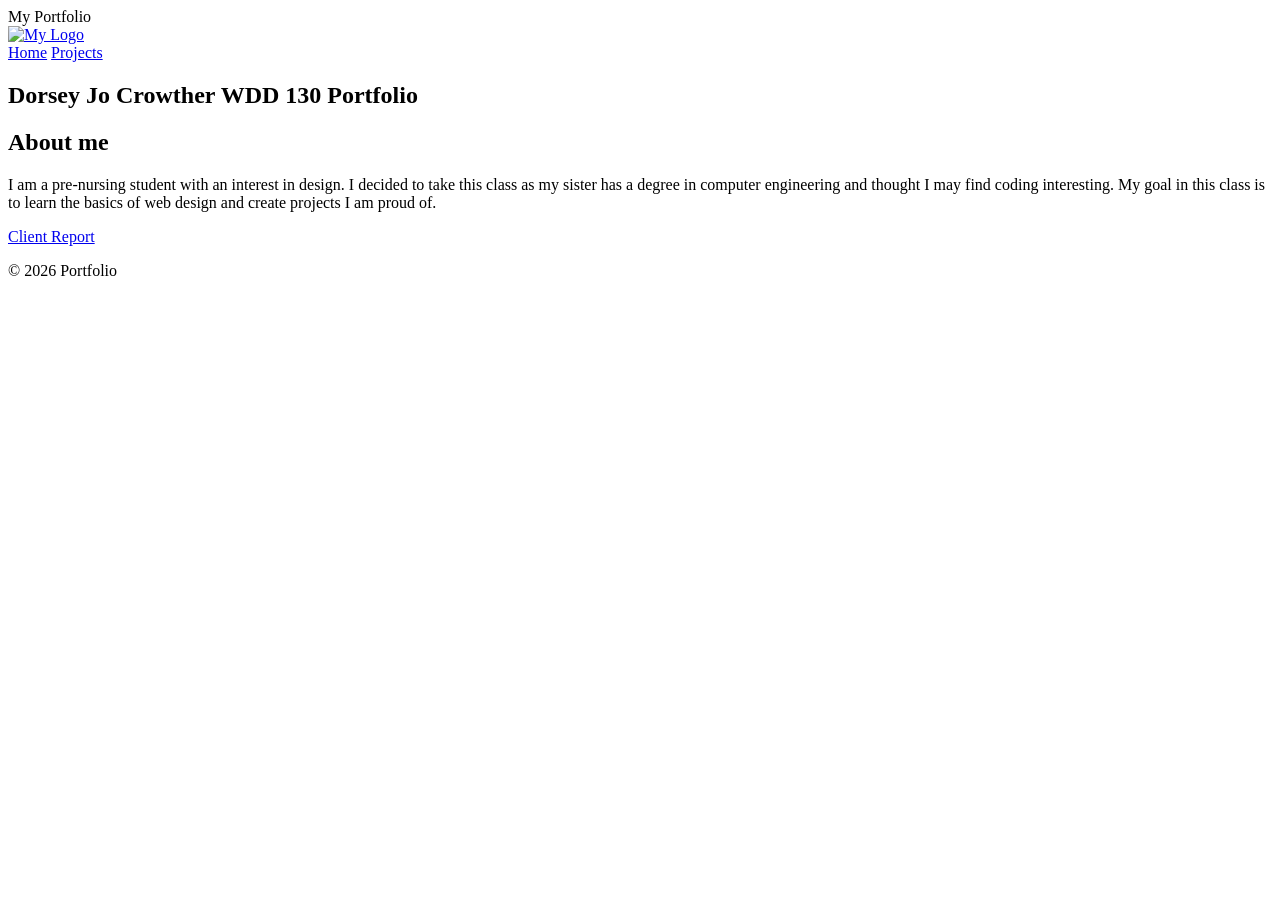
==== index.html @ c5663635 "Add files via upload" ====
<!DOCTYPE html>
<html lang="en"
<head>
    <meta charset="UTF-8"
    <title>My Portfolio</title>
    <link rel="stylesheet" href="styles/style.css">
    <link href="https://googleeapis.com" rel="stlesheet">
</head>
<body>
    <header>
        <div class="logo">
            <a href="index.html">
                <img src="WDDlogo.png" alt="My Logo" style="height:200px;"
            </a>
        </div>
        <nav>
            <a href="index.html">Home</a>
            <a href="ice.html">Projects</a>
        </nav>
    </header>
    <main>
        <section class="hero">
            <h1>Dorsey Jo Crowther WDD 130 Portfolio</h1>
        </section>
            <section class="About Me"
            <img src="image goes here" alt="About Me Image">
            <div class="about-text">
            <h2> About me</h2>
            <p>I am a pre-nursing student with an interest in design. I decided to take this class as my sister has a degree in computer engineering and thought I may find coding interesting. My goal in this class is to learn the basics of web design and create projects I am proud of. </p>
        </div>
        </section>
    <a href="client_report.html">Client Report</a>
    </main>

    <footer>
        <p>&copy; 2026 Portfolio</p>
    </footer>
</body>
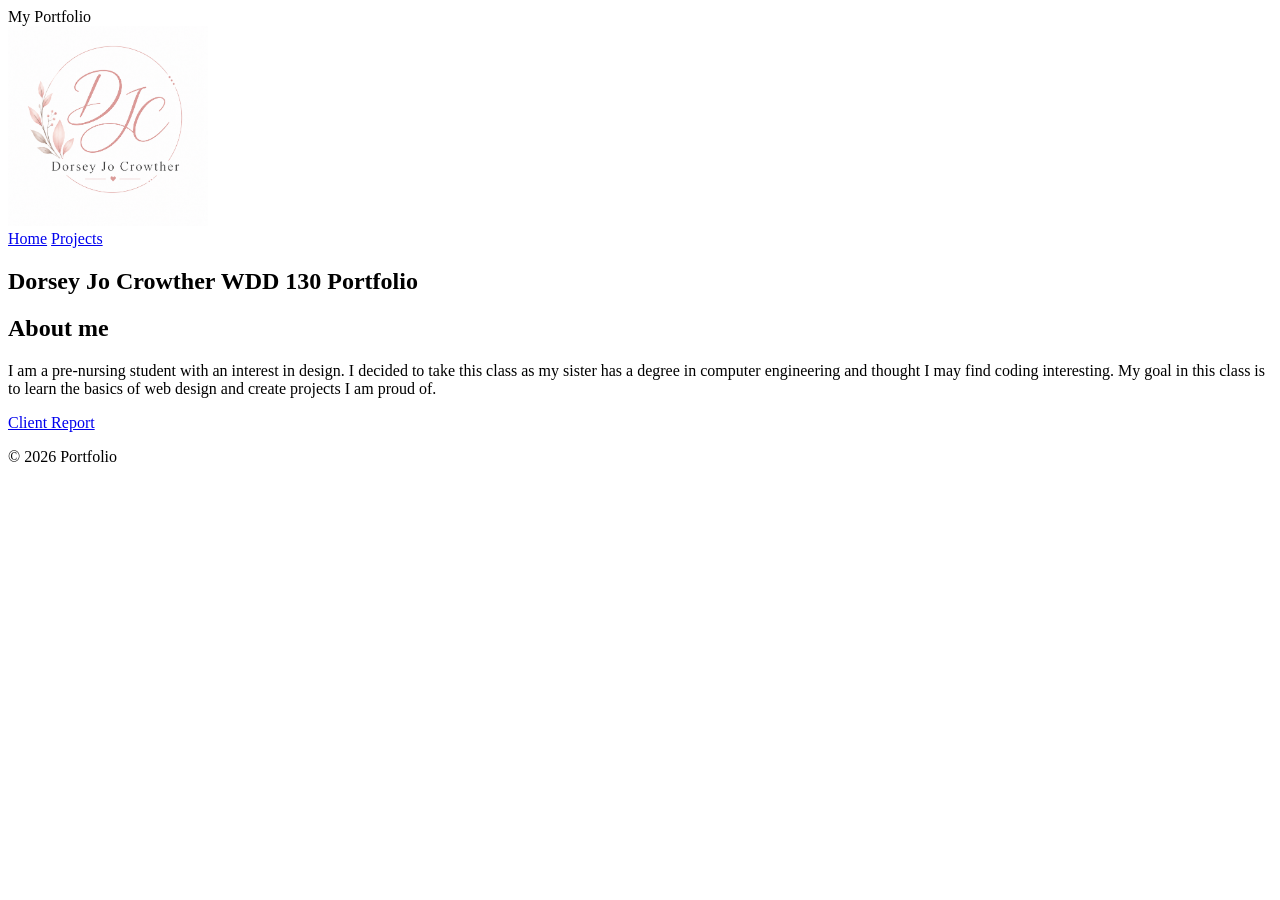
==== commit 57b837fc: "Update index.html" ====
--- a/index.html
+++ b/index.html
@@ -29,10 +29,10 @@
             <p>I am a pre-nursing student with an interest in design. I decided to take this class as my sister has a degree in computer engineering and thought I may find coding interesting. My goal in this class is to learn the basics of web design and create projects I am proud of. </p>
         </div>
         </section>
-    <a href="client_report.html">Client Report</a>
+    <a href="Client_report.html">Client Report</a>
     </main>
 
     <footer>
         <p>&copy; 2026 Portfolio</p>
     </footer>
-</body>+</body>
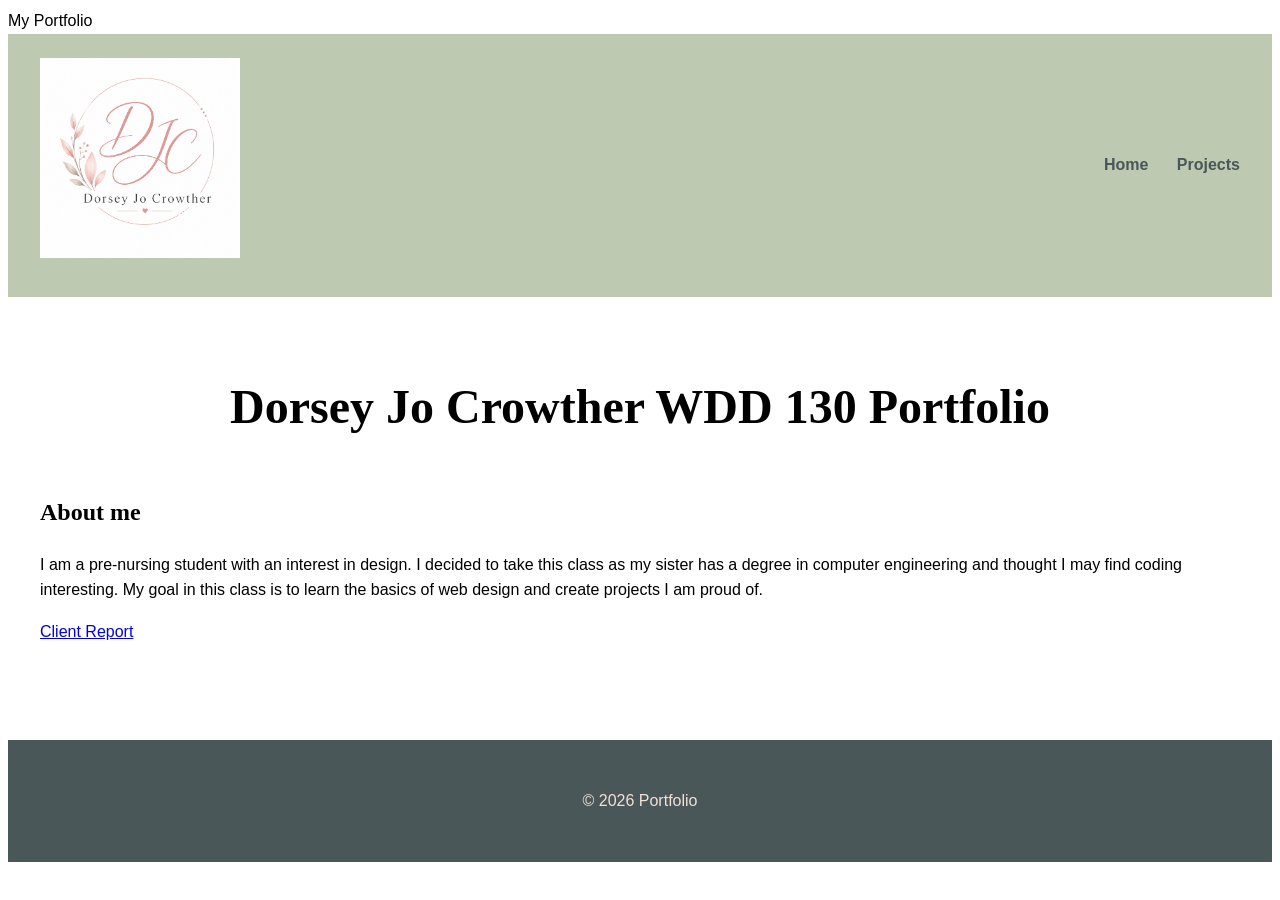
==== commit e7df0a09: "Update index.html" ====
--- a/index.html
+++ b/index.html
@@ -3,7 +3,7 @@
 <head>
     <meta charset="UTF-8"
     <title>My Portfolio</title>
-    <link rel="stylesheet" href="styles/style.css">
+    <link rel="stylesheet" href="style.css">
     <link href="https://googleeapis.com" rel="stlesheet">
 </head>
 <body>
--- a/style.css
+++ b/style.css
@@ -0,0 +1,118 @@
+:root {
+    --pink: #EDAFD8; 
+    --tan: #F1E1D7;
+    --light-gray: #D2DBD2;
+    --sage-green: #BDCAB1;
+    --dark-gray: #4A5759;
+}
+{
+    box-sizing: border-box;
+    margin: 0;
+    padding: 0;
+}
+body {
+    backgound-color: #F1E1D7;
+    color: var(dark-gray);
+    font-family: 'Candara', Arial, sans-serif;
+    line-height: 1.6;
+}
+h1, h2, h3, .logo {
+    font-family: 'Tangerine', cursiv, serif;
+    font-weight: bold;
+}
+h1 {
+    font-size: 3rem;
+    text-align: center;
+}
+.subtitle {
+    text-align: center;
+    font-style: italic;
+    margin-bottom: 2rem;
+}
+header { 
+    display: flex; 
+    justify-content: space-between; 
+    align-items: center; 
+    background-color: var(--sage-green); 
+    padding: 1.5rem 2rem; 
+} 
+.logo { 
+    font-size: 2rem; 
+    color: var(--dark-gray); 
+} 
+nav a { 
+    text-decoration: none; 
+    color: var(--dark-gray); 
+    margin-left: 1.5rem; 
+    font-weight: bold; 
+    transition: color 0.3s; 
+} 
+nav a:hover { 
+    color: var(--pink); 
+}
+main { 
+    max-width: 1200px; 
+    margin: 0 auto; 
+    padding: 2rem; 
+} 
+.hero { 
+    margin-bottom: 3rem; 
+}
+.about-me { 
+    display: grid; 
+    grid-template-columns: 1fr 1fr; 
+    gap: 2rem; 
+    align-items: center; 
+    background-color: var(--light-gray); 
+    padding: 2rem; 
+    border-radius: 8px; 
+    margin-bottom: 4rem; 
+} 
+.about-me img { 
+    width: 100%; 
+    height: auto; 
+    border: 2px solid var(--dark-gray); 
+    border-radius: 4px; 
+}
+.projects h2 { 
+    font-size: 2.5rem; 
+    margin-bottom: 1.5rem; 
+    border-bottom: 2px solid var(--sage-green); 
+    padding-bottom: 0.5rem; 
+} 
+.projects-grid { 
+    display: grid; 
+    grid-template-columns: repeat(2, 1fr); 
+    gap: 20px; 
+} 
+.project-card { 
+    display: flex;
+    align-items: flex-start;
+    gap: 15px;
+    background-color: white; 
+    border: 1px solid var(--light-gray); 
+    border-radius: 6px; 
+    padding: 1rem; 
+    text-align: center; 
+    box-shadow: 0 2px 5px rgba(0,0,0,0.05); 
+} 
+.project-info {
+    flex: 0 0 150px;
+}
+.project-card img {
+    width: 100%; 
+    height: auto; 
+    border-radius: 4px; 
+    margin-bottom: 1rem; 
+} 
+.project-card h3 { 
+    font-size: 1.5rem; 
+    margin-bottom: 0.5rem; 
+}
+footer { 
+    text-align: center; 
+    padding: 2rem; 
+    background-color: var(--dark-gray); 
+    color: var(--tan); 
+    margin-top: 4rem; 
+}
